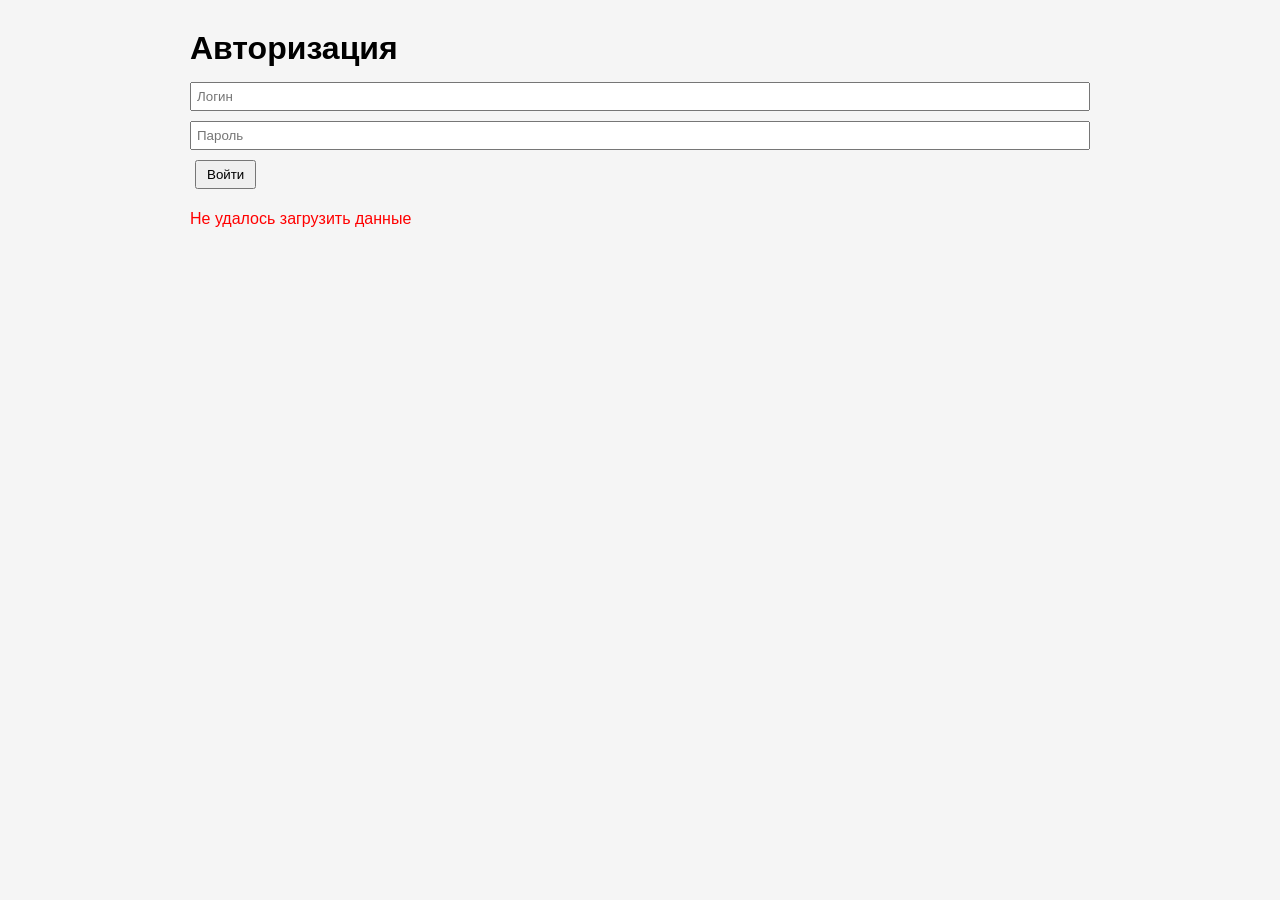
==== index.html @ 3a1c2b67 "Update index.html" ====
<!DOCTYPE html>
<html lang="ru">
<head>
<meta charset="UTF-8">
<meta name="viewport" content="width=device-width, initial-scale=1.0">
<title>Система заказов</title>
<style>
body { font-family: Arial, sans-serif; margin:0; padding:0; background:#f5f5f5; }
.hidden { display:none; }
.container { padding:20px; max-width:900px; margin:auto; }
h1,h2 { margin:10px 0; }
input { padding:5px; margin:5px 0; width:100%; box-sizing:border-box; }
button { padding:5px 10px; margin:5px; cursor:pointer; }
.table-card { display:inline-block; padding:15px; margin:5px; border-radius:5px; background:#f0e6d2; color:black; font-weight:bold; min-width:80px; text-align:center; cursor:pointer; }
.table-card.open { background:lightgreen; }
.header { display:flex; justify-content:space-between; align-items:center; background:#333; color:white; padding:10px; }
.header span { cursor:pointer; font-weight:bold; }
.menu-section { margin:10px 0; }
.menu-section button { margin:3px; }
.order-item { display:flex; align-items:center; margin:3px 0; }
.order-item span { margin:0 5px; min-width:100px; }
</style>
</head>
<body>

<!-- Авторизация -->
<div id="loginPage" class="container">
  <h1>Авторизация</h1>
  <input type="text" id="username" placeholder="Логин">
  <input type="password" id="password" placeholder="Пароль">
  <button id="loginBtn">Войти</button>
  <p id="loginError" style="color:red;"></p>
</div>

<!-- Главная страница -->
<div id="mainPage" class="container hidden">
  <div class="header">
    <span id="userProfile"></span>
    <span id="addUserBtn" style="color:yellow;"></span>
  </div>
  <h2>Столы</h2>
  <div id="tablesContainer"></div>
</div>

<!-- Личный кабинет -->
<div id="profilePage" class="container hidden">
  <h1>Личный кабинет</h1>
  <p><b>Имя:</b> <span id="profileName"></span></p>
  <p><b>Роль:</b> <span id="profileRole"></span></p>
  <p><b>Логин:</b> <span id="profileLogin"></span></p>
  <button id="backToMain">Назад</button>
</div>

<!-- Добавление пользователя (только админ) -->
<div id="addUserPage" class="container hidden">
  <h1>Добавить пользователя</h1>
  <input type="text" id="newUserName" placeholder="Имя">
  <input type="text" id="newUserLogin" placeholder="Логин">
  <input type="password" id="newUserPass" placeholder="Пароль">
  <select id="newUserRole">
    <option value="user">Пользователь</option>
    <option value="admin">Админ</option>
  </select>
  <button id="createUserBtn">Создать</button>
  <button id="backFromAddUser">Назад</button>
</div>

<!-- Страница стола -->
<div id="tablePage" class="container hidden">
  <div class="header">
    <span id="tableName"></span>
  </div>
  <div style="display:flex;">
    <!-- Блок меню -->
    <div style="flex:1;">
      <h3>Меню</h3>
      <div id="menuSections"></div>
    </div>
    <!-- Блок заказа -->
    <div style="flex:1;">
      <h3>Заказ</h3>
      <div id="orderContainer"></div>
      <button id="saveOrderBtn">Сохранить</button>
      <button id="closeTableBtn">Закрыть стол</button>
      <button id="backToTablesBtn">Назад</button>
    </div>
  </div>
</div>

<script>
const SCRIPT_URL = "https://script.google.com/macros/s/AKfycbzKnuVvV3ynr4n6b3r0imUaHS8U91lV7gfQw77B0_47vN-MUSHODk_TcL1p0EK1feSX/exec";

let data = null;
let currentUser = null;
let currentTable = null;

// --- Загрузка данных ---
async function loadData() {
  try {
    const res = await fetch(SCRIPT_URL);
    const json = await res.json();
    console.log("Данные из Google Script:", json);
    data = json;
  } catch(e){
    console.error(e);
    document.getElementById('loginError').innerText="Не удалось загрузить данные";
  }
}
loadData();

// --- Авторизация ---
document.getElementById('loginBtn').addEventListener('click', ()=>{
  const u = document.getElementById('username').value.trim();
  const p = document.getElementById('password').value.trim();

  if(!data || !data.users){
    document.getElementById('loginError').innerText="Данные пользователей не загружены";
    return;
  }

  const user = data.users.find(x=>x.username === u);
  if(!user){ document.getElementById('loginError').innerText="Пользователь не найден"; return; }
  if(String(user.password) !== p){ document.getElementById('loginError').innerText="Неверный пароль"; return; }

  currentUser = user;
  document.getElementById('loginPage').classList.add('hidden');
  showMainPage();
});

// --- Главная страница ---
function showMainPage(){
  document.getElementById('mainPage').classList.remove('hidden');
  document.getElementById('userProfile').innerText = currentUser.username;
  document.getElementById('userProfile').onclick = showProfile;

  const addBtn = document.getElementById('addUserBtn');
  if(currentUser.role === 'admin'){
    addBtn.innerText = "Добавить пользователя";
    addBtn.onclick = showAddUserPage;
  } else addBtn.innerText="";

  renderTables();
}

function renderTables(){
  const container = document.getElementById('tablesContainer');
  container.innerHTML="";
  data.tables.forEach(t=>{
    const div = document.createElement('div');
    div.className='table-card';
    if(Object.keys(t.items).length>0) div.classList.add('open');
    div.innerText=t.name;
    div.onclick = ()=>{ openTable(t.id); };
    container.appendChild(div);
  });
}

// --- Личный кабинет ---
function showProfile(){
  document.getElementById('mainPage').classList.add('hidden');
  document.getElementById('profilePage').classList.remove('hidden');
  document.getElementById('profileName').innerText=currentUser.username;
  document.getElementById('profileRole').innerText=currentUser.role;
  document.getElementById('profileLogin').innerText=currentUser.username;
}
document.getElementById('backToMain').onclick = ()=>{
  document.getElementById('profilePage').classList.add('hidden');
  showMainPage();
}

// --- Добавление пользователя ---
function showAddUserPage(){
  document.getElementById('mainPage').classList.add('hidden');
  document.getElementById('addUserPage').classList.remove('hidden');
}
document.getElementById('backFromAddUser').onclick=()=>{
  document.getElementById('addUserPage').classList.add('hidden');
  showMainPage();
}
document.getElementById('createUserBtn').onclick=()=>{
  const name=document.getElementById('newUserName').value.trim();
  const login=document.getElementById('newUserLogin').value.trim();
  const pass=document.getElementById('newUserPass').value.trim();
  const role=document.getElementById('newUserRole').value;
  if(!name||!login||!pass){alert("Заполните все поля");return;}
  if(data.users.find(u=>u.username===login)){alert("Пользователь существует");return;}
  data.users.push({username:login,password:pass,role:role});
  alert("Пользователь добавлен");
  document.getElementById('newUserName').value="";
  document.getElementById('newUserLogin').value="";
  document.getElementById('newUserPass').value="";
}

// --- Стол и меню ---
function openTable(id){
  currentTable = data.tables.find(t=>t.id===id);
  document.getElementById('mainPage').classList.add('hidden');
  document.getElementById('tablePage').classList.remove('hidden');
  document.getElementById('tableName').innerText=currentTable.name;
  renderMenu();
  renderOrder();
}

// --- Меню ---
function renderMenu(){
  const sections = document.getElementById('menuSections');
  sections.innerHTML="";
  for(const cat in data.menu){
    const div = document.createElement('div');
    div.className="menu-section";
    const btn = document.createElement('button');
    btn.innerText=cat;
    btn.onclick=()=>renderItems(cat);
    div.appendChild(btn);
    sections.appendChild(div);
  }
}
function renderItems(cat){
  const sections = document.getElementById('menuSections');
  sections.innerHTML=`<h4>${cat}</h4>`;
  data.menu[cat].forEach(item=>{
    const btn=document.createElement('button');
    btn.innerText=item;
    btn.onclick=()=>{
      if(!currentTable.items[item]) currentTable.items[item]=1;
      renderOrder();
    }
    sections.appendChild(btn);
  });
}

// --- Заказ ---
function renderOrder(){
  const container = document.getElementById('orderContainer');
  container.innerHTML="";
  for(const item in currentTable.items){
    const div=document.createElement('div');
    div.className='order-item';
    const spanName=document.createElement('span'); spanName.innerText=item;
    const minus=document.createElement('button'); minus.innerText='-';
    minus.onclick=()=>{
      currentTable.items[item]--;
      if(currentTable.items[item]<=0) delete currentTable.items[item];
      renderOrder();
    }
    const qty=document.createElement('span'); qty.innerText=currentTable.items[item];
    const plus=document.createElement('button'); plus.innerText='+';
    plus.onclick=()=>{
      currentTable.items[item]++;
      renderOrder();
    }
    div.appendChild(spanName);
    div.appendChild(minus);
    div.appendChild(qty);
    div.appendChild(plus);
    container.appendChild(div);
  }
}

// --- Кнопки ---
document.getElementById('saveOrderBtn').onclick=()=>{
  document.getElementById('tablePage').classList.add('hidden');
  showMainPage();
}

document.getElementById('backToTablesBtn').onclick=()=>{
  document.getElementById('tablePage').classList.add('hidden');
  showMainPage();
}

document.getElementById('closeTableBtn').onclick=async()=>{
  // отправляем данные на Google Sheets
  const now = new Date();
  const payload=[];
  for(const item in currentTable.items){
    let cat="";
    for(const c in data.menu){
      if(data.menu[c].includes(item)) cat=c;
    }
    payload.push({
      date: now.toLocaleDateString(),
      time: now.toLocaleTimeString(),
      table: currentTable.name,
      category: cat,
      item: item,
      qty: currentTable.items[item]
    });
  }
  try{
    await fetch(SCRIPT_URL,{
      method:'POST',
      body: JSON.stringify(payload),
      headers:{'Content-Type':'application/json'}
    });
    // очищаем стол
    currentTable.items={};
    document.getElementById('tablePage').classList.add('hidden');
    showMainPage();
  }catch(e){console.error(e);}
}
</script>
</body>
</html>
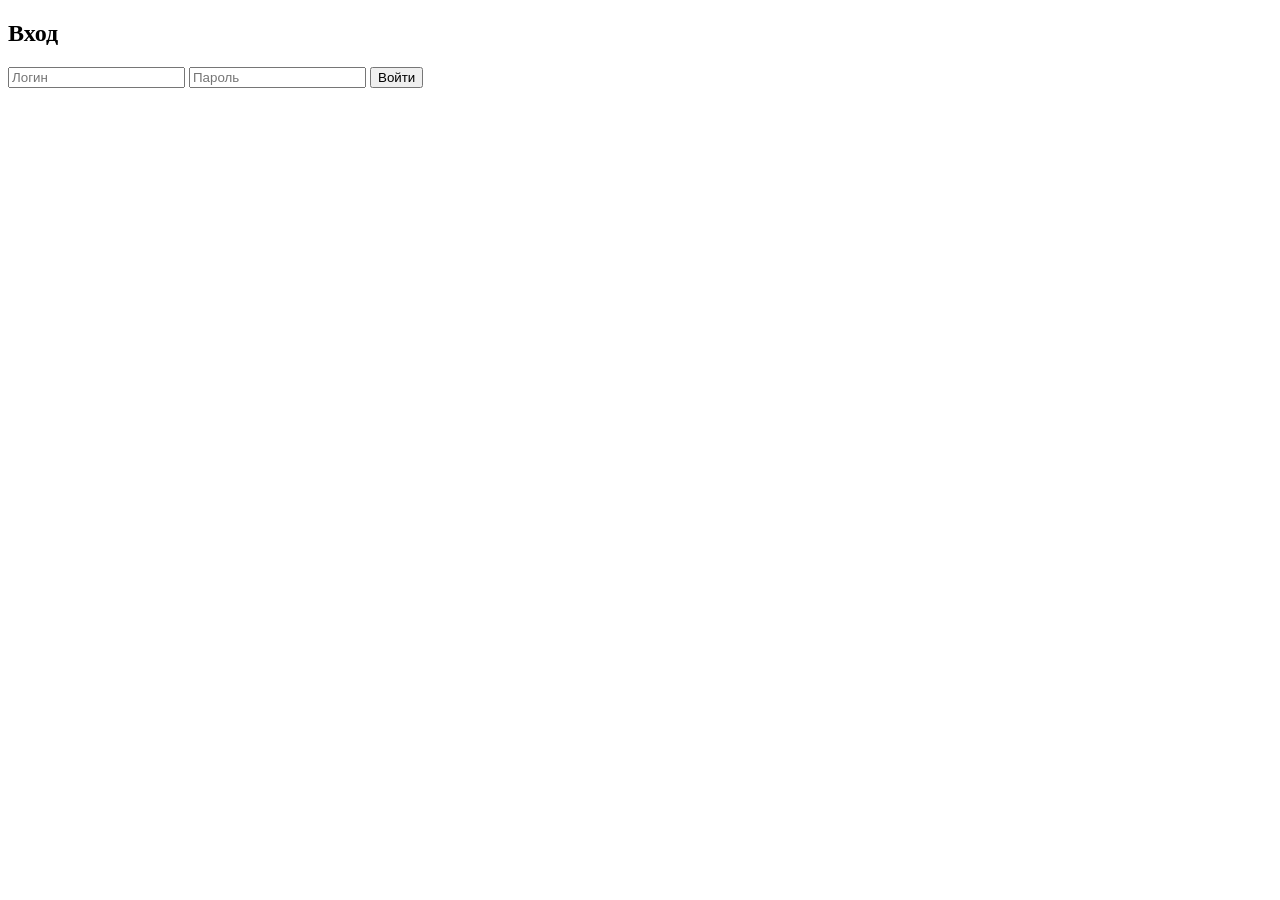
==== commit f14124b7: "Update index.html" ====
--- a/index.html
+++ b/index.html
@@ -2,301 +2,32 @@
 <html lang="ru">
 <head>
 <meta charset="UTF-8">
-<meta name="viewport" content="width=device-width, initial-scale=1.0">
-<title>Система заказов</title>
-<style>
-body { font-family: Arial, sans-serif; margin:0; padding:0; background:#f5f5f5; }
-.hidden { display:none; }
-.container { padding:20px; max-width:900px; margin:auto; }
-h1,h2 { margin:10px 0; }
-input { padding:5px; margin:5px 0; width:100%; box-sizing:border-box; }
-button { padding:5px 10px; margin:5px; cursor:pointer; }
-.table-card { display:inline-block; padding:15px; margin:5px; border-radius:5px; background:#f0e6d2; color:black; font-weight:bold; min-width:80px; text-align:center; cursor:pointer; }
-.table-card.open { background:lightgreen; }
-.header { display:flex; justify-content:space-between; align-items:center; background:#333; color:white; padding:10px; }
-.header span { cursor:pointer; font-weight:bold; }
-.menu-section { margin:10px 0; }
-.menu-section button { margin:3px; }
-.order-item { display:flex; align-items:center; margin:3px 0; }
-.order-item span { margin:0 5px; min-width:100px; }
-</style>
+<title>Авторизация</title>
+<link rel="stylesheet" href="style.css">
 </head>
 <body>
-
-<!-- Авторизация -->
-<div id="loginPage" class="container">
-  <h1>Авторизация</h1>
+<div class="login-container">
+  <h2>Вход</h2>
   <input type="text" id="username" placeholder="Логин">
   <input type="password" id="password" placeholder="Пароль">
   <button id="loginBtn">Войти</button>
-  <p id="loginError" style="color:red;"></p>
+  <p id="loginError" class="error"></p>
 </div>
 
-<!-- Главная страница -->
-<div id="mainPage" class="container hidden">
-  <div class="header">
-    <span id="userProfile"></span>
-    <span id="addUserBtn" style="color:yellow;"></span>
-  </div>
-  <h2>Столы</h2>
-  <div id="tablesContainer"></div>
-</div>
-
-<!-- Личный кабинет -->
-<div id="profilePage" class="container hidden">
-  <h1>Личный кабинет</h1>
-  <p><b>Имя:</b> <span id="profileName"></span></p>
-  <p><b>Роль:</b> <span id="profileRole"></span></p>
-  <p><b>Логин:</b> <span id="profileLogin"></span></p>
-  <button id="backToMain">Назад</button>
-</div>
-
-<!-- Добавление пользователя (только админ) -->
-<div id="addUserPage" class="container hidden">
-  <h1>Добавить пользователя</h1>
-  <input type="text" id="newUserName" placeholder="Имя">
-  <input type="text" id="newUserLogin" placeholder="Логин">
-  <input type="password" id="newUserPass" placeholder="Пароль">
-  <select id="newUserRole">
-    <option value="user">Пользователь</option>
-    <option value="admin">Админ</option>
-  </select>
-  <button id="createUserBtn">Создать</button>
-  <button id="backFromAddUser">Назад</button>
-</div>
-
-<!-- Страница стола -->
-<div id="tablePage" class="container hidden">
-  <div class="header">
-    <span id="tableName"></span>
-  </div>
-  <div style="display:flex;">
-    <!-- Блок меню -->
-    <div style="flex:1;">
-      <h3>Меню</h3>
-      <div id="menuSections"></div>
-    </div>
-    <!-- Блок заказа -->
-    <div style="flex:1;">
-      <h3>Заказ</h3>
-      <div id="orderContainer"></div>
-      <button id="saveOrderBtn">Сохранить</button>
-      <button id="closeTableBtn">Закрыть стол</button>
-      <button id="backToTablesBtn">Назад</button>
-    </div>
-  </div>
-</div>
-
+<script src="script.js"></script>
 <script>
-const SCRIPT_URL = "https://script.google.com/macros/s/AKfycbzKnuVvV3ynr4n6b3r0imUaHS8U91lV7gfQw77B0_47vN-MUSHODk_TcL1p0EK1feSX/exec";
-
-let data = null;
-let currentUser = null;
-let currentTable = null;
-
-// --- Загрузка данных ---
-async function loadData() {
-  try {
-    const res = await fetch(SCRIPT_URL);
-    const json = await res.json();
-    console.log("Данные из Google Script:", json);
-    data = json;
-  } catch(e){
-    console.error(e);
-    document.getElementById('loginError').innerText="Не удалось загрузить данные";
-  }
-}
-loadData();
-
-// --- Авторизация ---
-document.getElementById('loginBtn').addEventListener('click', ()=>{
+document.getElementById('loginBtn').onclick = async () => {
+  await loadData();
   const u = document.getElementById('username').value.trim();
   const p = document.getElementById('password').value.trim();
+  if(!data){ document.getElementById('loginError').innerText = "Не удалось загрузить данные"; return; }
 
-  if(!data || !data.users){
-    document.getElementById('loginError').innerText="Данные пользователей не загружены";
-    return;
-  }
+  const user = data.users.find(x => x.username === u);
+  if(!user){ document.getElementById('loginError').innerText = "Пользователь не найден"; return; }
+  if(String(user.password) !== p){ document.getElementById('loginError').innerText = "Неверный пароль"; return; }
 
-  const user = data.users.find(x=>x.username === u);
-  if(!user){ document.getElementById('loginError').innerText="Пользователь не найден"; return; }
-  if(String(user.password) !== p){ document.getElementById('loginError').innerText="Неверный пароль"; return; }
-
-  currentUser = user;
-  document.getElementById('loginPage').classList.add('hidden');
-  showMainPage();
-});
-
-// --- Главная страница ---
-function showMainPage(){
-  document.getElementById('mainPage').classList.remove('hidden');
-  document.getElementById('userProfile').innerText = currentUser.username;
-  document.getElementById('userProfile').onclick = showProfile;
-
-  const addBtn = document.getElementById('addUserBtn');
-  if(currentUser.role === 'admin'){
-    addBtn.innerText = "Добавить пользователя";
-    addBtn.onclick = showAddUserPage;
-  } else addBtn.innerText="";
-
-  renderTables();
-}
-
-function renderTables(){
-  const container = document.getElementById('tablesContainer');
-  container.innerHTML="";
-  data.tables.forEach(t=>{
-    const div = document.createElement('div');
-    div.className='table-card';
-    if(Object.keys(t.items).length>0) div.classList.add('open');
-    div.innerText=t.name;
-    div.onclick = ()=>{ openTable(t.id); };
-    container.appendChild(div);
-  });
-}
-
-// --- Личный кабинет ---
-function showProfile(){
-  document.getElementById('mainPage').classList.add('hidden');
-  document.getElementById('profilePage').classList.remove('hidden');
-  document.getElementById('profileName').innerText=currentUser.username;
-  document.getElementById('profileRole').innerText=currentUser.role;
-  document.getElementById('profileLogin').innerText=currentUser.username;
-}
-document.getElementById('backToMain').onclick = ()=>{
-  document.getElementById('profilePage').classList.add('hidden');
-  showMainPage();
-}
-
-// --- Добавление пользователя ---
-function showAddUserPage(){
-  document.getElementById('mainPage').classList.add('hidden');
-  document.getElementById('addUserPage').classList.remove('hidden');
-}
-document.getElementById('backFromAddUser').onclick=()=>{
-  document.getElementById('addUserPage').classList.add('hidden');
-  showMainPage();
-}
-document.getElementById('createUserBtn').onclick=()=>{
-  const name=document.getElementById('newUserName').value.trim();
-  const login=document.getElementById('newUserLogin').value.trim();
-  const pass=document.getElementById('newUserPass').value.trim();
-  const role=document.getElementById('newUserRole').value;
-  if(!name||!login||!pass){alert("Заполните все поля");return;}
-  if(data.users.find(u=>u.username===login)){alert("Пользователь существует");return;}
-  data.users.push({username:login,password:pass,role:role});
-  alert("Пользователь добавлен");
-  document.getElementById('newUserName').value="";
-  document.getElementById('newUserLogin').value="";
-  document.getElementById('newUserPass').value="";
-}
-
-// --- Стол и меню ---
-function openTable(id){
-  currentTable = data.tables.find(t=>t.id===id);
-  document.getElementById('mainPage').classList.add('hidden');
-  document.getElementById('tablePage').classList.remove('hidden');
-  document.getElementById('tableName').innerText=currentTable.name;
-  renderMenu();
-  renderOrder();
-}
-
-// --- Меню ---
-function renderMenu(){
-  const sections = document.getElementById('menuSections');
-  sections.innerHTML="";
-  for(const cat in data.menu){
-    const div = document.createElement('div');
-    div.className="menu-section";
-    const btn = document.createElement('button');
-    btn.innerText=cat;
-    btn.onclick=()=>renderItems(cat);
-    div.appendChild(btn);
-    sections.appendChild(div);
-  }
-}
-function renderItems(cat){
-  const sections = document.getElementById('menuSections');
-  sections.innerHTML=`<h4>${cat}</h4>`;
-  data.menu[cat].forEach(item=>{
-    const btn=document.createElement('button');
-    btn.innerText=item;
-    btn.onclick=()=>{
-      if(!currentTable.items[item]) currentTable.items[item]=1;
-      renderOrder();
-    }
-    sections.appendChild(btn);
-  });
-}
-
-// --- Заказ ---
-function renderOrder(){
-  const container = document.getElementById('orderContainer');
-  container.innerHTML="";
-  for(const item in currentTable.items){
-    const div=document.createElement('div');
-    div.className='order-item';
-    const spanName=document.createElement('span'); spanName.innerText=item;
-    const minus=document.createElement('button'); minus.innerText='-';
-    minus.onclick=()=>{
-      currentTable.items[item]--;
-      if(currentTable.items[item]<=0) delete currentTable.items[item];
-      renderOrder();
-    }
-    const qty=document.createElement('span'); qty.innerText=currentTable.items[item];
-    const plus=document.createElement('button'); plus.innerText='+';
-    plus.onclick=()=>{
-      currentTable.items[item]++;
-      renderOrder();
-    }
-    div.appendChild(spanName);
-    div.appendChild(minus);
-    div.appendChild(qty);
-    div.appendChild(plus);
-    container.appendChild(div);
-  }
-}
-
-// --- Кнопки ---
-document.getElementById('saveOrderBtn').onclick=()=>{
-  document.getElementById('tablePage').classList.add('hidden');
-  showMainPage();
-}
-
-document.getElementById('backToTablesBtn').onclick=()=>{
-  document.getElementById('tablePage').classList.add('hidden');
-  showMainPage();
-}
-
-document.getElementById('closeTableBtn').onclick=async()=>{
-  // отправляем данные на Google Sheets
-  const now = new Date();
-  const payload=[];
-  for(const item in currentTable.items){
-    let cat="";
-    for(const c in data.menu){
-      if(data.menu[c].includes(item)) cat=c;
-    }
-    payload.push({
-      date: now.toLocaleDateString(),
-      time: now.toLocaleTimeString(),
-      table: currentTable.name,
-      category: cat,
-      item: item,
-      qty: currentTable.items[item]
-    });
-  }
-  try{
-    await fetch(SCRIPT_URL,{
-      method:'POST',
-      body: JSON.stringify(payload),
-      headers:{'Content-Type':'application/json'}
-    });
-    // очищаем стол
-    currentTable.items={};
-    document.getElementById('tablePage').classList.add('hidden');
-    showMainPage();
-  }catch(e){console.error(e);}
+  localStorage.setItem("currentUser", JSON.stringify(user));
+  window.location.href = "main.html";
 }
 </script>
 </body>
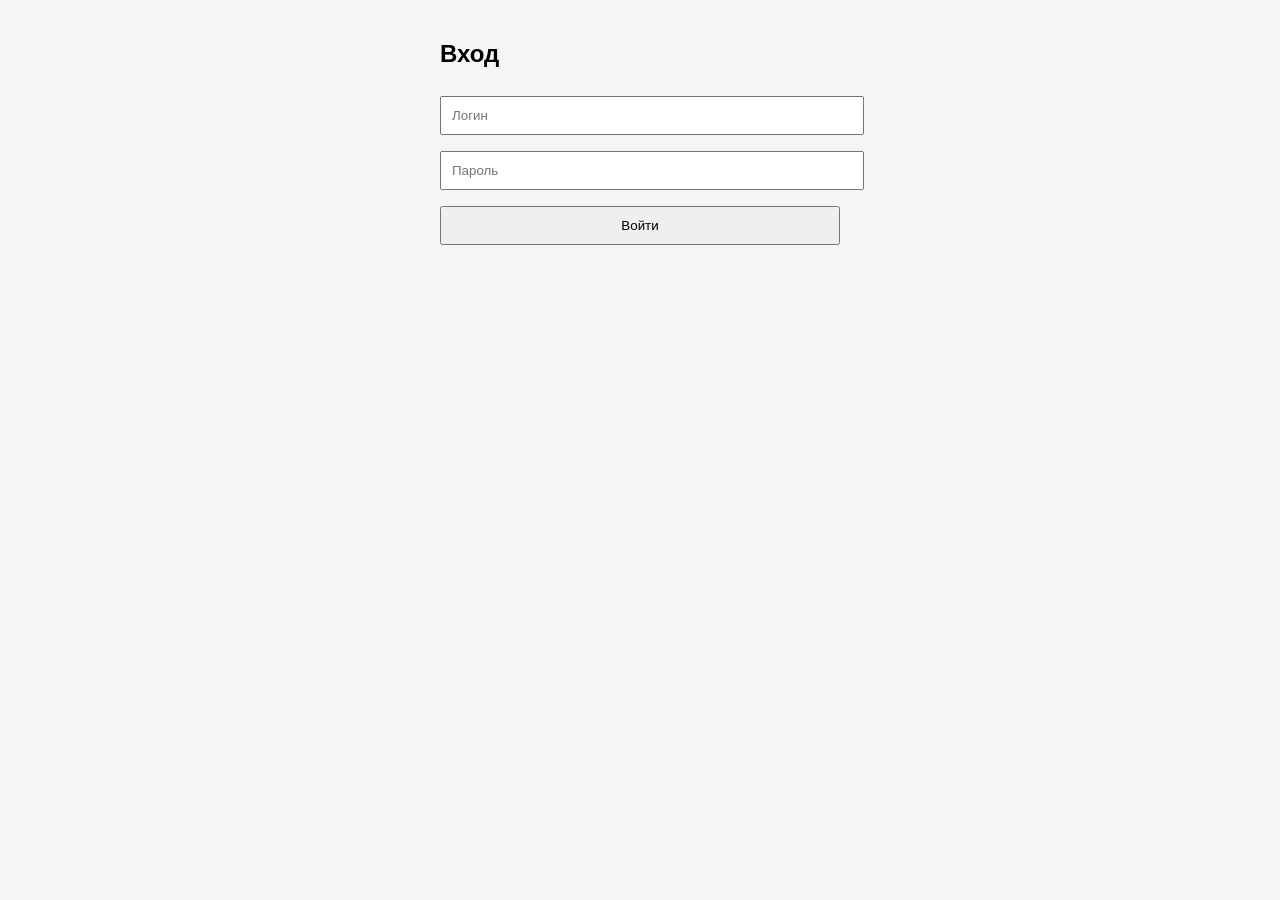
==== commit 9ec91b64: "Update index.html" ====
--- a/index.html
+++ b/index.html
@@ -1,34 +1,220 @@
 <!DOCTYPE html>
 <html lang="ru">
 <head>
-<meta charset="UTF-8">
-<title>Авторизация</title>
-<link rel="stylesheet" href="style.css">
+  <meta charset="UTF-8">
+  <meta name="viewport" content="width=device-width, initial-scale=1.0">
+  <title>Waiter App</title>
+  <style>
+    body { font-family: Arial; margin:0; background:#f5f5f5; }
+    .container { max-width:400px; margin:auto; padding:20px; }
+    input, button { width:100%; margin:8px 0; padding:10px; }
+    .grid { display:grid; grid-template-columns:repeat(auto-fill,minmax(100px,1fr)); gap:10px; }
+    .table { padding:20px; text-align:center; border-radius:10px; cursor:pointer; color:#000; }
+    .open { background:#7ed957; }
+    .closed { background:#f3e5ab; }
+    .header { padding:10px; font-weight:bold; }
+    .menu, .order { background:#fff; padding:10px; margin:10px; border-radius:10px; }
+    .hidden { display:none; }
+  </style>
 </head>
 <body>
-<div class="login-container">
+
+<div id="loginPage" class="container">
   <h2>Вход</h2>
-  <input type="text" id="username" placeholder="Логин">
-  <input type="password" id="password" placeholder="Пароль">
-  <button id="loginBtn">Войти</button>
-  <p id="loginError" class="error"></p>
+  <input id="login" placeholder="Логин">
+  <input id="password" type="password" placeholder="Пароль">
+  <button onclick="login()">Войти</button>
+  <p id="error"></p>
 </div>
 
-<script src="script.js"></script>
+<div id="mainPage" class="hidden">
+  <div class="header" onclick="showProfile()" id="username"></div>
+  <div id="tables" class="grid"></div>
+</div>
+
+<div id="tablePage" class="hidden">
+  <button onclick="showMain()">Назад</button>
+  <div id="menu" class="menu"></div>
+  <div id="order" class="order"></div>
+  <button onclick="saveOrder()">Сохранить</button>
+  <button onclick="closeTable()">Закрыть стол</button>
+</div>
+
+<div id="profilePage" class="hidden container"></div>
+
 <script>
-document.getElementById('loginBtn').onclick = async () => {
-  await loadData();
-  const u = document.getElementById('username').value.trim();
-  const p = document.getElementById('password').value.trim();
-  if(!data){ document.getElementById('loginError').innerText = "Не удалось загрузить данные"; return; }
-
-  const user = data.users.find(x => x.username === u);
-  if(!user){ document.getElementById('loginError').innerText = "Пользователь не найден"; return; }
-  if(String(user.password) !== p){ document.getElementById('loginError').innerText = "Неверный пароль"; return; }
-
-  localStorage.setItem("currentUser", JSON.stringify(user));
-  window.location.href = "main.html";
+const SCRIPT_URL = "https://script.google.com/macros/s/AKfycbxvi5Fc5J9x2MWfV587SusaC6gOp2fgOuEI78qEv0kMK-RvW6LCRi5qEj-parCMJSTK/exec";
+
+let user = null;
+let currentTable = null;
+let orders = JSON.parse(localStorage.getItem("orders") || "{}");
+
+async function login(){
+  const l = document.getElementById("login").value;
+  const p = document.getElementById("password").value;
+
+  const res = await fetch(SCRIPT_URL + "?type=users");
+  const users = await res.json();
+
+  const found = users.find(u=>u.username===l && u.password===p);
+
+  if(!found){
+    document.getElementById("error").innerText = "Неверный логин или пароль";
+    return;
+  }
+
+  user = found;
+  document.getElementById("loginPage").classList.add("hidden");
+  showMain();
+}
+
+function showMain(){
+  hideAll();
+  document.getElementById("mainPage").classList.remove("hidden");
+
+  document.getElementById("username").innerText = user.username;
+
+  const container = document.getElementById("tables");
+  container.innerHTML="";
+
+  fetch(SCRIPT_URL + "?type=tables")
+    .then(res=>res.json())
+    .then(tables=>{
+      tables.forEach(t=>{
+        const id = t.id;
+        const name = t.name;
+
+        const div=document.createElement("div");
+        div.className="table "+(orders[id]?"open":"closed");
+        div.innerText=name;
+        div.onclick=()=>openTable(id);
+        container.appendChild(div);
+      });
+    });
+}
+
+function openTable(id){
+  currentTable=id;
+  hideAll();
+  document.getElementById("tablePage").classList.remove("hidden");
+  loadMenu();
+}
+
+async function loadMenu(){
+  const res = await fetch(SCRIPT_URL + "?type=menu");
+  const data = await res.json();
+
+  const grouped = {};
+
+  data.forEach(row=>{
+    if(!grouped[row.category]) grouped[row.category]=[];
+    grouped[row.category].push(row.item);
+  });
+
+  const menu = document.getElementById("menu");
+  menu.innerHTML="";
+
+  Object.keys(grouped).forEach(cat=>{
+    const h=document.createElement("h3");
+    h.innerText=cat;
+    menu.appendChild(h);
+
+    grouped[cat].forEach(item=>{
+      const btn=document.createElement("button");
+      btn.innerText=item;
+      btn.onclick=()=>addItem(item,cat);
+      menu.appendChild(btn);
+    });
+  });
+
+  renderOrder();
+}
+
+function addItem(name,cat){
+  if(!orders[currentTable]) orders[currentTable]=[];
+
+  let item=orders[currentTable].find(i=>i.name===name);
+
+  if(item) item.qty++;
+  else orders[currentTable].push({name,cat,qty:1});
+
+  saveLocal();
+  renderOrder();
+}
+
+function renderOrder(){
+  const div=document.getElementById("order");
+  div.innerHTML="";
+
+  (orders[currentTable]||[]).forEach(i=>{
+    const el=document.createElement("div");
+    el.innerText=`${i.name} x${i.qty}`;
+
+    const plus=document.createElement("button");
+    plus.innerText="+";
+    plus.onclick=()=>{i.qty++;saveLocal();renderOrder();};
+
+    const minus=document.createElement("button");
+    minus.innerText="-";
+    minus.onclick=()=>{
+      i.qty--;
+      if(i.qty<=0) orders[currentTable]=orders[currentTable].filter(x=>x!==i);
+      saveLocal();renderOrder();
+    };
+
+    el.appendChild(plus);
+    el.appendChild(minus);
+    div.appendChild(el);
+  });
+}
+
+function saveLocal(){
+  localStorage.setItem("orders", JSON.stringify(orders));
+}
+
+function saveOrder(){
+  saveLocal();
+  showMain();
+}
+
+async function closeTable(){
+  const data = orders[currentTable]||[];
+
+  const now = new Date();
+
+  await fetch(SCRIPT_URL,{
+    method:"POST",
+    body:JSON.stringify({
+      table:currentTable,
+      user:user.username,
+      date: now.toLocaleDateString(),
+      time: now.toLocaleTimeString(),
+      items:data
+    })
+  });
+
+  delete orders[currentTable];
+  saveLocal();
+  showMain();
+}
+
+function showProfile(){
+  hideAll();
+  const div=document.getElementById("profilePage");
+  div.classList.remove("hidden");
+  div.innerHTML=`
+    <p>Логин: ${user.username}</p>
+    <p>Роль: ${user.role}</p>
+    <button onclick="showMain()">Назад</button>
+  `;
+}
+
+function hideAll(){
+  document.getElementById("mainPage").classList.add("hidden");
+  document.getElementById("tablePage").classList.add("hidden");
+  document.getElementById("profilePage").classList.add("hidden");
 }
 </script>
+
 </body>
 </html>
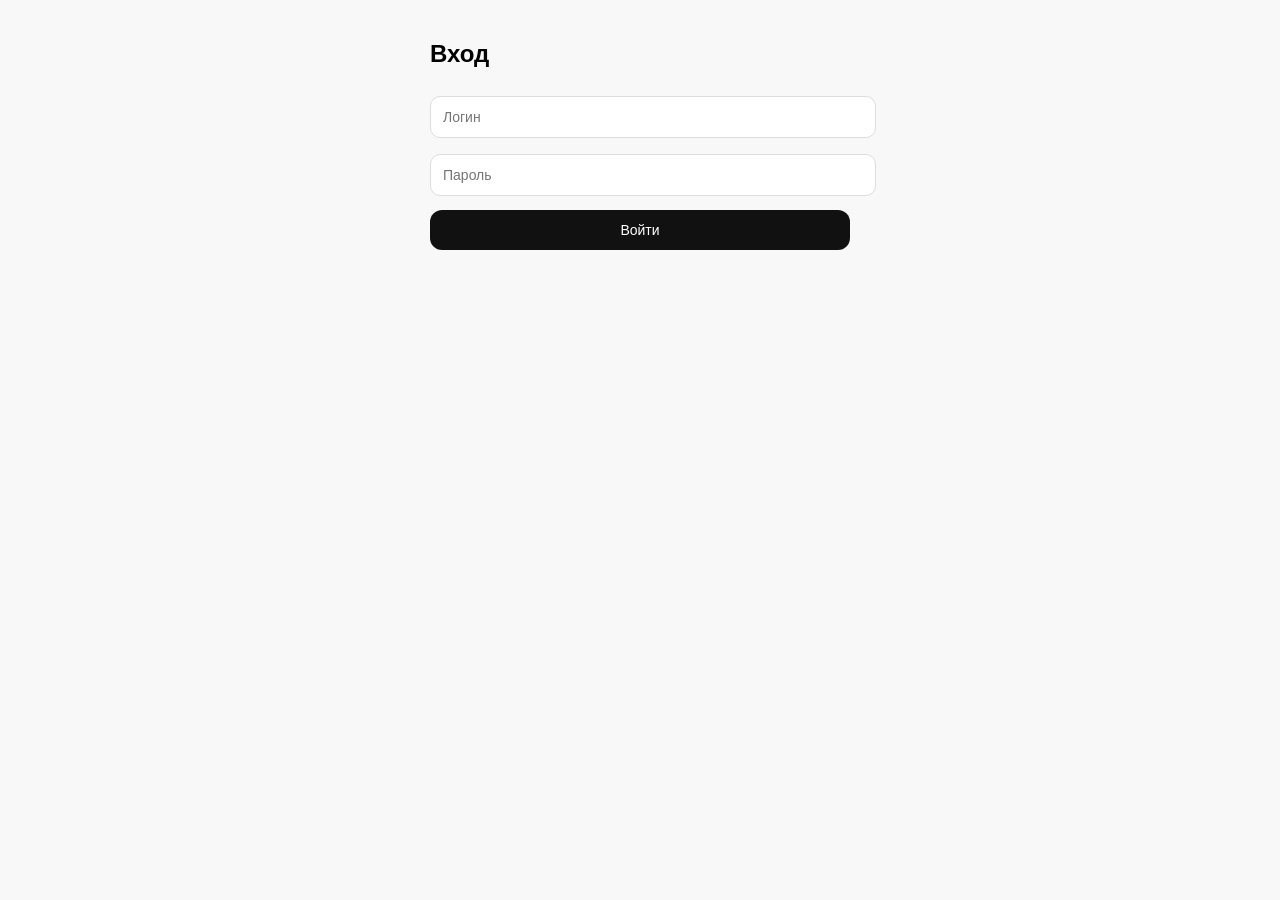
==== commit bcf2c5eb: "Update index.html" ====
--- a/index.html
+++ b/index.html
@@ -5,17 +5,103 @@
   <meta name="viewport" content="width=device-width, initial-scale=1.0">
   <title>Waiter App</title>
   <style>
-    body { font-family: Arial; margin:0; background:#f5f5f5; }
-    .container { max-width:400px; margin:auto; padding:20px; }
-    input, button { width:100%; margin:8px 0; padding:10px; }
-    .grid { display:grid; grid-template-columns:repeat(auto-fill,minmax(100px,1fr)); gap:10px; }
-    .table { padding:20px; text-align:center; border-radius:10px; cursor:pointer; color:#000; }
-    .open { background:#7ed957; }
-    .closed { background:#f3e5ab; }
-    .header { padding:10px; font-weight:bold; }
-    .menu, .order { background:#fff; padding:10px; margin:10px; border-radius:10px; }
-    .hidden { display:none; }
-  </style>
+  body {
+    font-family: -apple-system, BlinkMacSystemFont, sans-serif;
+    margin:0;
+    background:#f8f8f8;
+  }
+
+  .container {
+    max-width:420px;
+    margin:auto;
+    padding:20px;
+  }
+
+  input {
+    width:100%;
+    padding:12px;
+    margin:8px 0;
+    border-radius:10px;
+    border:1px solid #ddd;
+    font-size:14px;
+  }
+
+  button {
+    width:100%;
+    padding:12px;
+    margin:6px 0;
+    border:none;
+    border-radius:12px;
+    background:#111;
+    color:#fff;
+    font-size:14px;
+    cursor:pointer;
+    transition:0.2s;
+  }
+
+  button:hover {
+    opacity:0.85;
+  }
+
+  .grid {
+    display:grid;
+    grid-template-columns:repeat(2,1fr);
+    gap:12px;
+    padding:12px;
+  }
+
+  .table {
+    padding:18px;
+    border-radius:16px;
+    text-align:center;
+    font-weight:500;
+    box-shadow:0 4px 10px rgba(0,0,0,0.05);
+  }
+
+  .open {
+    background:#d4f8d4;
+  }
+
+  .closed {
+    background:#f2e7c9;
+  }
+
+  .header {
+    padding:14px;
+    font-weight:600;
+    font-size:16px;
+  }
+
+  .menu, .order {
+    background:#fff;
+    padding:14px;
+    margin:10px;
+    border-radius:16px;
+    box-shadow:0 4px 12px rgba(0,0,0,0.05);
+  }
+
+  .menu h3 {
+    margin-top:10px;
+    font-size:15px;
+  }
+
+  .order div {
+    display:flex;
+    justify-content:space-between;
+    align-items:center;
+    margin-bottom:8px;
+  }
+
+  .order button {
+    width:auto;
+    padding:6px 10px;
+    margin-left:4px;
+    border-radius:8px;
+    font-size:12px;
+  }
+
+  .hidden { display:none; }
+</style>
 </head>
 <body>
 
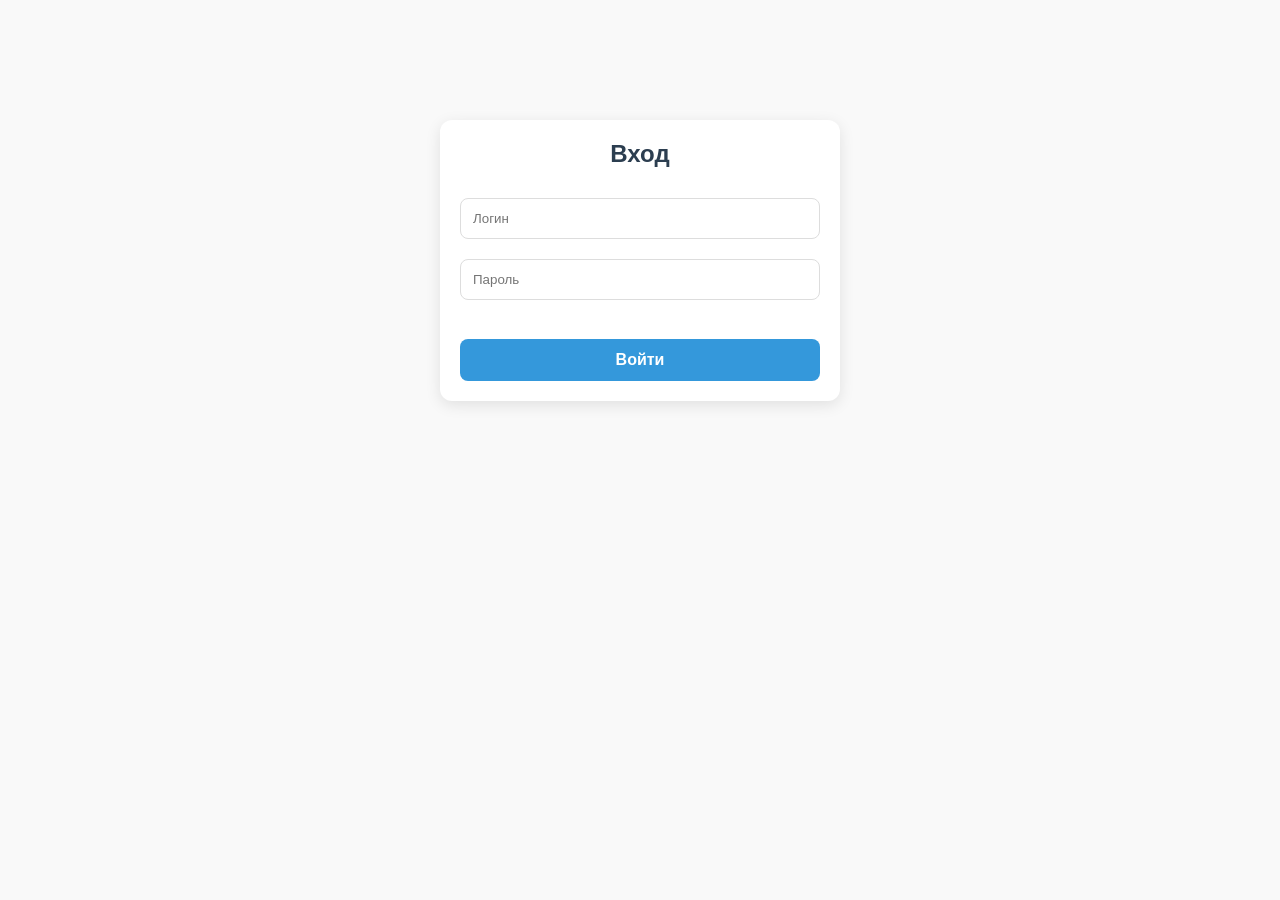
==== commit 5f78237e: "Update index.html" ====
--- a/index.html
+++ b/index.html
@@ -1,306 +1,20 @@
 <!DOCTYPE html>
-<html lang="ru">
+<html>
 <head>
-  <meta charset="UTF-8">
-  <meta name="viewport" content="width=device-width, initial-scale=1.0">
-  <title>Waiter App</title>
-  <style>
-  body {
-    font-family: -apple-system, BlinkMacSystemFont, sans-serif;
-    margin:0;
-    background:#f8f8f8;
-  }
-
-  .container {
-    max-width:420px;
-    margin:auto;
-    padding:20px;
-  }
-
-  input {
-    width:100%;
-    padding:12px;
-    margin:8px 0;
-    border-radius:10px;
-    border:1px solid #ddd;
-    font-size:14px;
-  }
-
-  button {
-    width:100%;
-    padding:12px;
-    margin:6px 0;
-    border:none;
-    border-radius:12px;
-    background:#111;
-    color:#fff;
-    font-size:14px;
-    cursor:pointer;
-    transition:0.2s;
-  }
-
-  button:hover {
-    opacity:0.85;
-  }
-
-  .grid {
-    display:grid;
-    grid-template-columns:repeat(2,1fr);
-    gap:12px;
-    padding:12px;
-  }
-
-  .table {
-    padding:18px;
-    border-radius:16px;
-    text-align:center;
-    font-weight:500;
-    box-shadow:0 4px 10px rgba(0,0,0,0.05);
-  }
-
-  .open {
-    background:#d4f8d4;
-  }
-
-  .closed {
-    background:#f2e7c9;
-  }
-
-  .header {
-    padding:14px;
-    font-weight:600;
-    font-size:16px;
-  }
-
-  .menu, .order {
-    background:#fff;
-    padding:14px;
-    margin:10px;
-    border-radius:16px;
-    box-shadow:0 4px 12px rgba(0,0,0,0.05);
-  }
-
-  .menu h3 {
-    margin-top:10px;
-    font-size:15px;
-  }
-
-  .order div {
-    display:flex;
-    justify-content:space-between;
-    align-items:center;
-    margin-bottom:8px;
-  }
-
-  .order button {
-    width:auto;
-    padding:6px 10px;
-    margin-left:4px;
-    border-radius:8px;
-    font-size:12px;
-  }
-
-  .hidden { display:none; }
-</style>
+    <meta charset="UTF-8">
+    <meta name="viewport" content="width=device-width, initial-scale=1.0">
+    <link rel="stylesheet" href="style.css">
 </head>
 <body>
-
-<div id="loginPage" class="container">
-  <h2>Вход</h2>
-  <input id="login" placeholder="Логин">
-  <input id="password" type="password" placeholder="Пароль">
-  <button onclick="login()">Войти</button>
-  <p id="error"></p>
-</div>
-
-<div id="mainPage" class="hidden">
-  <div class="header" onclick="showProfile()" id="username"></div>
-  <div id="tables" class="grid"></div>
-</div>
-
-<div id="tablePage" class="hidden">
-  <button onclick="showMain()">Назад</button>
-  <div id="menu" class="menu"></div>
-  <div id="order" class="order"></div>
-  <button onclick="saveOrder()">Сохранить</button>
-  <button onclick="closeTable()">Закрыть стол</button>
-</div>
-
-<div id="profilePage" class="hidden container"></div>
-
-<script>
-const SCRIPT_URL = "https://script.google.com/macros/s/AKfycbxvi5Fc5J9x2MWfV587SusaC6gOp2fgOuEI78qEv0kMK-RvW6LCRi5qEj-parCMJSTK/exec";
-
-let user = null;
-let currentTable = null;
-let orders = JSON.parse(localStorage.getItem("orders") || "{}");
-
-async function login(){
-  const l = document.getElementById("login").value;
-  const p = document.getElementById("password").value;
-
-  const res = await fetch(SCRIPT_URL + "?type=users");
-  const users = await res.json();
-
-  const found = users.find(u=>u.username===l && u.password===p);
-
-  if(!found){
-    document.getElementById("error").innerText = "Неверный логин или пароль";
-    return;
-  }
-
-  user = found;
-  document.getElementById("loginPage").classList.add("hidden");
-  showMain();
-}
-
-function showMain(){
-  hideAll();
-  document.getElementById("mainPage").classList.remove("hidden");
-
-  document.getElementById("username").innerText = user.username;
-
-  const container = document.getElementById("tables");
-  container.innerHTML="";
-
-  fetch(SCRIPT_URL + "?type=tables")
-    .then(res=>res.json())
-    .then(tables=>{
-      tables.forEach(t=>{
-        const id = t.id;
-        const name = t.name;
-
-        const div=document.createElement("div");
-        div.className="table "+(orders[id]?"open":"closed");
-        div.innerText=name;
-        div.onclick=()=>openTable(id);
-        container.appendChild(div);
-      });
-    });
-}
-
-function openTable(id){
-  currentTable=id;
-  hideAll();
-  document.getElementById("tablePage").classList.remove("hidden");
-  loadMenu();
-}
-
-async function loadMenu(){
-  const res = await fetch(SCRIPT_URL + "?type=menu");
-  const data = await res.json();
-
-  const grouped = {};
-
-  data.forEach(row=>{
-    if(!grouped[row.category]) grouped[row.category]=[];
-    grouped[row.category].push(row.item);
-  });
-
-  const menu = document.getElementById("menu");
-  menu.innerHTML="";
-
-  Object.keys(grouped).forEach(cat=>{
-    const h=document.createElement("h3");
-    h.innerText=cat;
-    menu.appendChild(h);
-
-    grouped[cat].forEach(item=>{
-      const btn=document.createElement("button");
-      btn.innerText=item;
-      btn.onclick=()=>addItem(item,cat);
-      menu.appendChild(btn);
-    });
-  });
-
-  renderOrder();
-}
-
-function addItem(name,cat){
-  if(!orders[currentTable]) orders[currentTable]=[];
-
-  let item=orders[currentTable].find(i=>i.name===name);
-
-  if(item) item.qty++;
-  else orders[currentTable].push({name,cat,qty:1});
-
-  saveLocal();
-  renderOrder();
-}
-
-function renderOrder(){
-  const div=document.getElementById("order");
-  div.innerHTML="";
-
-  (orders[currentTable]||[]).forEach(i=>{
-    const el=document.createElement("div");
-    el.innerText=`${i.name} x${i.qty}`;
-
-    const plus=document.createElement("button");
-    plus.innerText="+";
-    plus.onclick=()=>{i.qty++;saveLocal();renderOrder();};
-
-    const minus=document.createElement("button");
-    minus.innerText="-";
-    minus.onclick=()=>{
-      i.qty--;
-      if(i.qty<=0) orders[currentTable]=orders[currentTable].filter(x=>x!==i);
-      saveLocal();renderOrder();
-    };
-
-    el.appendChild(plus);
-    el.appendChild(minus);
-    div.appendChild(el);
-  });
-}
-
-function saveLocal(){
-  localStorage.setItem("orders", JSON.stringify(orders));
-}
-
-function saveOrder(){
-  saveLocal();
-  showMain();
-}
-
-async function closeTable(){
-  const data = orders[currentTable]||[];
-
-  const now = new Date();
-
-  await fetch(SCRIPT_URL,{
-    method:"POST",
-    body:JSON.stringify({
-      table:currentTable,
-      user:user.username,
-      date: now.toLocaleDateString(),
-      time: now.toLocaleTimeString(),
-      items:data
-    })
-  });
-
-  delete orders[currentTable];
-  saveLocal();
-  showMain();
-}
-
-function showProfile(){
-  hideAll();
-  const div=document.getElementById("profilePage");
-  div.classList.remove("hidden");
-  div.innerHTML=`
-    <p>Логин: ${user.username}</p>
-    <p>Роль: ${user.role}</p>
-    <button onclick="showMain()">Назад</button>
-  `;
-}
-
-function hideAll(){
-  document.getElementById("mainPage").classList.add("hidden");
-  document.getElementById("tablePage").classList.add("hidden");
-  document.getElementById("profilePage").classList.add("hidden");
-}
-</script>
-
+    <div class="container" style="max-width: 400px; margin-top: 100px; text-align: center;">
+        <div class="section">
+            <h2>Вход</h2>
+            <input type="text" id="login" placeholder="Логин">
+            <input type="password" id="pass" placeholder="Пароль">
+            <p id="error" style="color: red; font-size: 0.9rem;"></p>
+            <button onclick="login()" class="btn btn-save">Войти</button>
+        </div>
+    </div>
+    <script src="script.js"></script>
 </body>
 </html>
--- a/style.css
+++ b/style.css
@@ -0,0 +1,41 @@
+:root {
+    --green: #2ecc71;
+    --beige: #f5f5dc;
+    --black: #2c3e50;
+    --white: #ffffff;
+    --shadow: 0 4px 15px rgba(0,0,0,0.1);
+}
+
+body { font-family: 'Segoe UI', Tahoma, Geneva, Verdana, sans-serif; margin: 0; background: #f9f9f9; color: var(--black); }
+header { background: var(--white); padding: 15px 20px; display: flex; justify-content: space-between; align-items: center; box-shadow: var(--shadow); position: sticky; top: 0; z-index: 100; }
+.container { padding: 20px; max-width: 800px; margin: auto; }
+
+h1, h2, h3 { margin-top: 0; }
+
+/* Кнопки столов */
+.grid { display: grid; grid-template-columns: repeat(auto-fill, minmax(130px, 1fr)); gap: 15px; }
+.table-card { 
+    height: 100px; border-radius: 15px; display: flex; align-items: center; justify-content: center; 
+    font-weight: 700; cursor: pointer; transition: 0.3s; box-shadow: var(--shadow); border: none; color: black; font-size: 1.1rem;
+}
+.table-card:hover { transform: translateY(-5px); filter: brightness(0.95); }
+.open { background-color: var(--green); }
+.empty { background-color: var(--beige); }
+
+/* Элементы управления */
+.btn { padding: 12px 20px; border: none; border-radius: 8px; cursor: pointer; font-weight: bold; transition: 0.2s; font-size: 1rem; }
+.btn:active { transform: scale(0.98); }
+.btn-add { background: var(--green); color: white; padding: 5px 15px; border-radius: 50px; }
+.btn-save { background: #3498db; color: white; width: 100%; margin-top: 15px; }
+.btn-close { background: #e74c3c; color: white; width: 100%; margin-top: 10px; }
+.btn-back { background: #95a5a6; color: white; margin-bottom: 20px; }
+
+/* Меню и заказ */
+.section { background: white; padding: 20px; border-radius: 12px; margin-bottom: 20px; box-shadow: var(--shadow); }
+.item-row { display: flex; justify-content: space-between; align-items: center; padding: 12px 0; border-bottom: 1px solid #eee; }
+.qty-controls { display: flex; align-items: center; gap: 10px; }
+.qty-btn { width: 30px; height: 30px; border-radius: 50%; border: 1px solid #ccc; background: white; cursor: pointer; }
+
+input[type="text"], input[type="password"] {
+    width: 100%; padding: 12px; margin: 10px 0; border: 1px solid #ddd; border-radius: 8px; box-sizing: border-box;
+}
